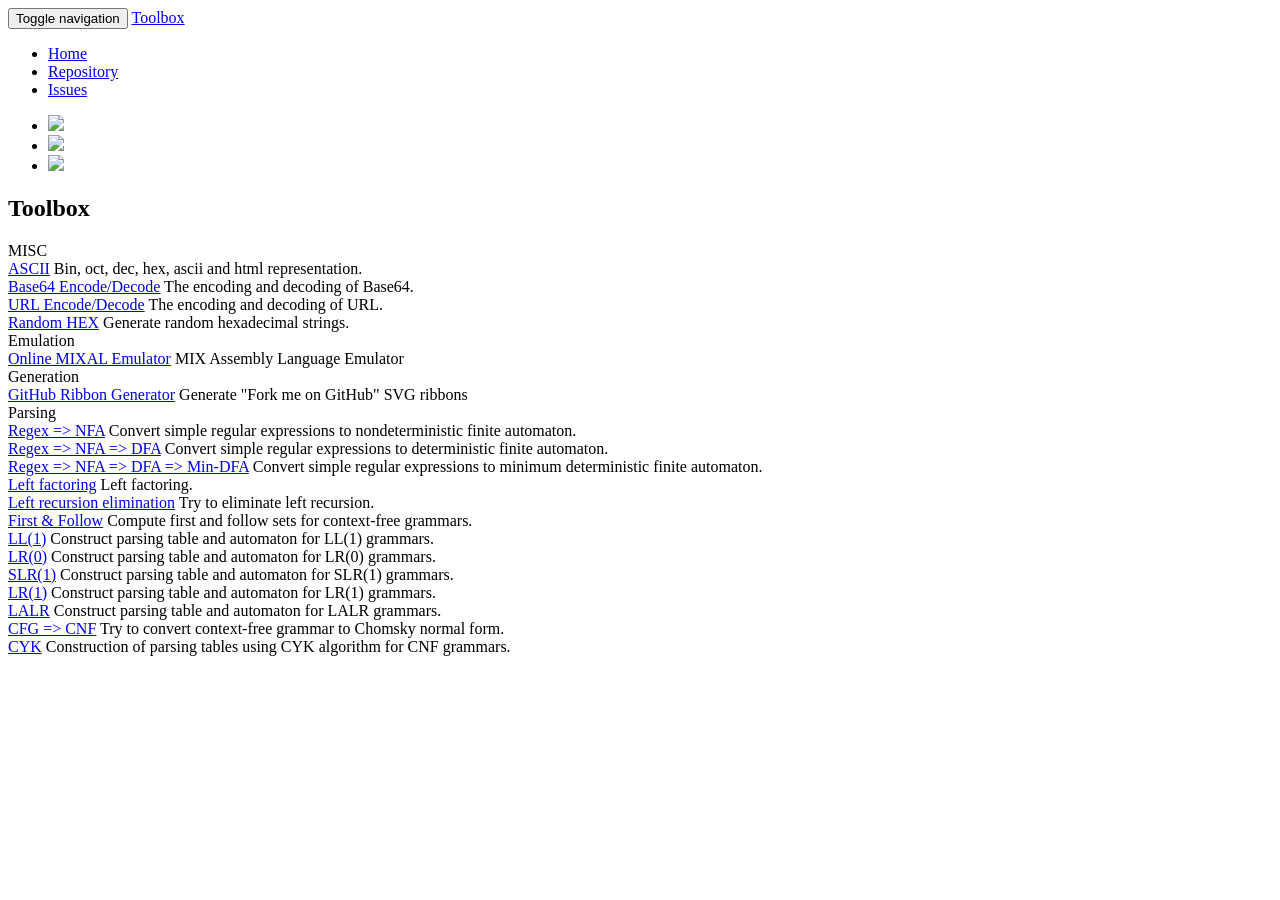
==== index.html @ 64e1bd09 "Step by step simulation working" ====
<!DOCTYPE html>
<html>
  <head>
    <title>Toolbox</title>
    <meta charset="UTF-8">
    <meta http-equiv="X-UA-Compatible" content="IE=edge" />
    <meta name="viewport" content="width=device-width,initial-scale=1,user-scalable=no" />
    <meta name="google-site-verification" content="tXyJhIUjwgDkdY4scPFF1nBiVW9co3-HjowXazdoL7I" />
    <link rel="stylesheet" href="./lib/css/bootstrap.min.css">
    <link rel="stylesheet" href="./lib/css/ripples.min.css">
    <link rel="stylesheet" href="./lib/css/bootstrap-material-design.min.css">
    <link rel="stylesheet" href="./css/toolbox.css">
    <link rel="stylesheet" href="./css/index.css">
  </head>
  <body>
    <nav class="navbar navbar-default navbar-fixed-top">
      <div class="container">
        <div class="navbar-header">
          <button type="button" class="navbar-toggle collapsed" data-toggle="collapse" data-target="#navbar" aria-expanded="false" aria-controls="navbar">
            <span class="sr-only">Toggle navigation</span>
            <span class="icon-bar"></span>
            <span class="icon-bar"></span>
            <span class="icon-bar"></span>
          </button>
          <a class="navbar-brand" href="/toolbox">Toolbox</a>
        </div>
        <div id="navbar" class="collapse navbar-collapse">
          <ul class="nav navbar-nav">
            <li class="active"><a href="/toolbox">Home</a></li>
            <li><a href="https://github.com/CyberZHG/toolbox">Repository</a></li>
            <li><a href="https://github.com/CyberZHG/toolbox/issues">Issues</a></li>
          </ul>
          <ul class="nav navbar-nav navbar-right hidden-xs">
            <li class="hidden-sm hidden-xs">
              <a href="https://github.com/CyberZHG/toolbox/issues">
                <img src="https://img.shields.io/github/issues/CyberZHG/toolbox.svg?maxAge=2592000">
              </a>
            </li>
            <li class="hidden-md hidden-sm hidden-xs">
              <a href="https://github.com/CyberZHG/toolbox/graphs/contributors">
                <img src="https://img.shields.io/github/contributors/CyberZHG/toolbox.svg?maxAge=2592000">
              </a>
            </li>
            <li>
              <a href="https://github.com/CyberZHG/toolbox">
                <img src="https://img.shields.io/github/stars/CyberZHG/toolbox.svg?style=social&label=Star&maxAge=2592000">
              </a>
            </li>
          </ul>
        </div>
      </div>
    </nav>

    <div class="container-fluid container-body">
<!-- Body Begin -->
<div class="page-title">
  <h2>Toolbox</h2>
</div>

<div class="tools-container">
  <div class="category-title">MISC</div>
  <div class="tool-item">
    <span class="tool-name"><a href="ascii">ASCII</a></span>
    <span class="tool-desc">Bin, oct, dec, hex, ascii and html representation.</span>
  </div>
  <div class="tool-item">
    <span class="tool-name"><a href="base64_encode">Base64 Encode/Decode</a></span>
    <span class="tool-desc">The encoding and decoding of Base64.</span>
  </div>
  <div class="tool-item">
    <span class="tool-name"><a href="url_encode">URL Encode/Decode</a></span>
    <span class="tool-desc">The encoding and decoding of URL.</span>
  </div>
  <div class="tool-item">
    <span class="tool-name"><a href="random_hex">Random HEX</a></span>
    <span class="tool-desc">Generate random hexadecimal strings.</span>
  </div>

  <div class="category-title">Emulation</div>
  <div class="tool-item">
    <span class="tool-name"><a href="https://cyberzhg.github.io/MIXAL/">Online MIXAL Emulator</a></span>
    <span class="tool-desc">MIX Assembly Language Emulator</span>
  </div>

  <div class="category-title">Generation</div>
  <div class="tool-item">
    <span class="tool-name"><a href="https://cyberzhg.github.io/fork-me-on-github-svg-ribbon/">GitHub Ribbon Generator</a></span>
    <span class="tool-desc">Generate "Fork me on GitHub" SVG ribbons</span>
  </div>

  <div class="category-title">Parsing</div>
  <div class="tool-item">
    <span class="tool-name"><a href="regex2nfa">Regex => NFA</a></span>
    <span class="tool-desc">Convert simple regular expressions to nondeterministic finite automaton.</span>
  </div>
  <div class="tool-item">
    <span class="tool-name"><a href="nfa2dfa">Regex => NFA => DFA</a></span>
    <span class="tool-desc">Convert simple regular expressions to deterministic finite automaton.</span>
  </div>
  <div class="tool-item">
    <span class="tool-name"><a href="min_dfa">Regex => NFA => DFA => Min-DFA</a></span>
    <span class="tool-desc">Convert simple regular expressions to minimum deterministic finite automaton.</span>
  </div>
  <div class="tool-item">
    <span class="tool-name"><a href="https://cyberzhg.github.io/parsing-toys/tools/cfg_left_factoring.html">Left factoring</a></span>
    <span class="tool-desc">Left factoring.</span>
  </div>
  <div class="tool-item">
    <span class="tool-name"><a href="https://cyberzhg.github.io/parsing-toys/tools/cfg_left_recursion.html">Left recursion elimination</a></span>
    <span class="tool-desc">Try to eliminate left recursion.</span>
  </div>
  <div class="tool-item">
    <span class="tool-name"><a href="https://cyberzhg.github.io/parsing-toys/tools/cfg_first_and_follow.html">First &amp; Follow</a></span>
    <span class="tool-desc">Compute first and follow sets for context-free grammars.</span>
  </div>
  <div class="tool-item">
    <span class="tool-name"><a href="https://cyberzhg.github.io/parsing-toys/tools/cfg_ll1.html">LL(1)</a></span>
    <span class="tool-desc">Construct parsing table and automaton for LL(1) grammars.</span>
  </div>
  <div class="tool-item">
    <span class="tool-name"><a href="http://0.0.0.0:8000/lr0.html">LR(0)</a></span>
    <span class="tool-desc">Construct parsing table and automaton for LR(0) grammars.</span>
  </div>
  <div class="tool-item">
    <span class="tool-name"><a href="https://cyberzhg.github.io/parsing-toys/tools/cfg_slr1.html">SLR(1)</a></span>
    <span class="tool-desc">Construct parsing table and automaton for SLR(1) grammars.</span>
  </div>
  <div class="tool-item">
    <span class="tool-name"><a href="https://cyberzhg.github.io/parsing-toys/tools/cfg_lr1.html">LR(1)</a></span>
    <span class="tool-desc">Construct parsing table and automaton for LR(1) grammars.</span>
  </div>
  <div class="tool-item">
    <span class="tool-name"><a href="https://cyberzhg.github.io/parsing-toys/tools/cfg_lalr1.html">LALR</a></span>
    <span class="tool-desc">Construct parsing table and automaton for LALR grammars.</span>
  </div>
  <div class="tool-item">
    <span class="tool-name"><a href="https://cyberzhg.github.io/parsing-toys/tools/cfg_cnf.html">CFG => CNF</a></span>
    <span class="tool-desc">Try to convert context-free grammar to Chomsky normal form.</span>
  </div>
  <div class="tool-item">
    <span class="tool-name"><a href="https://cyberzhg.github.io/parsing-toys/tools/cfg_cyk.html">CYK</a></span>
    <span class="tool-desc">Construction of parsing tables using CYK algorithm for CNF grammars.</span>
  </div>
</div>

<!-- Body End -->
    </div>

    <script src="./lib/js/jquery.min.js"></script>
    <script src="./lib/js/bootstrap.min.js"></script>
    <script src="./lib/js/ripples.min.js"></script>
    <script src="./lib/js/material.min.js"></script>
    <script src="./js/index.js"></script>
    <script>
    $(function() {
        $.material.init();
    });
    </script>

    <!-- Google Analytics -->
    <script>
      (function(i,s,o,g,r,a,m){i['GoogleAnalyticsObject']=r;i[r]=i[r]||function(){
      (i[r].q=i[r].q||[]).push(arguments)},i[r].l=1*new Date();a=s.createElement(o),
      m=s.getElementsByTagName(o)[0];a.async=1;a.src=g;m.parentNode.insertBefore(a,m)
      })(window,document,'script','https://www.google-analytics.com/analytics.js','ga');

      ga('create', 'UA-75616109-2', 'auto');
      ga('send', 'pageview');
    </script>

  </body>
</html>
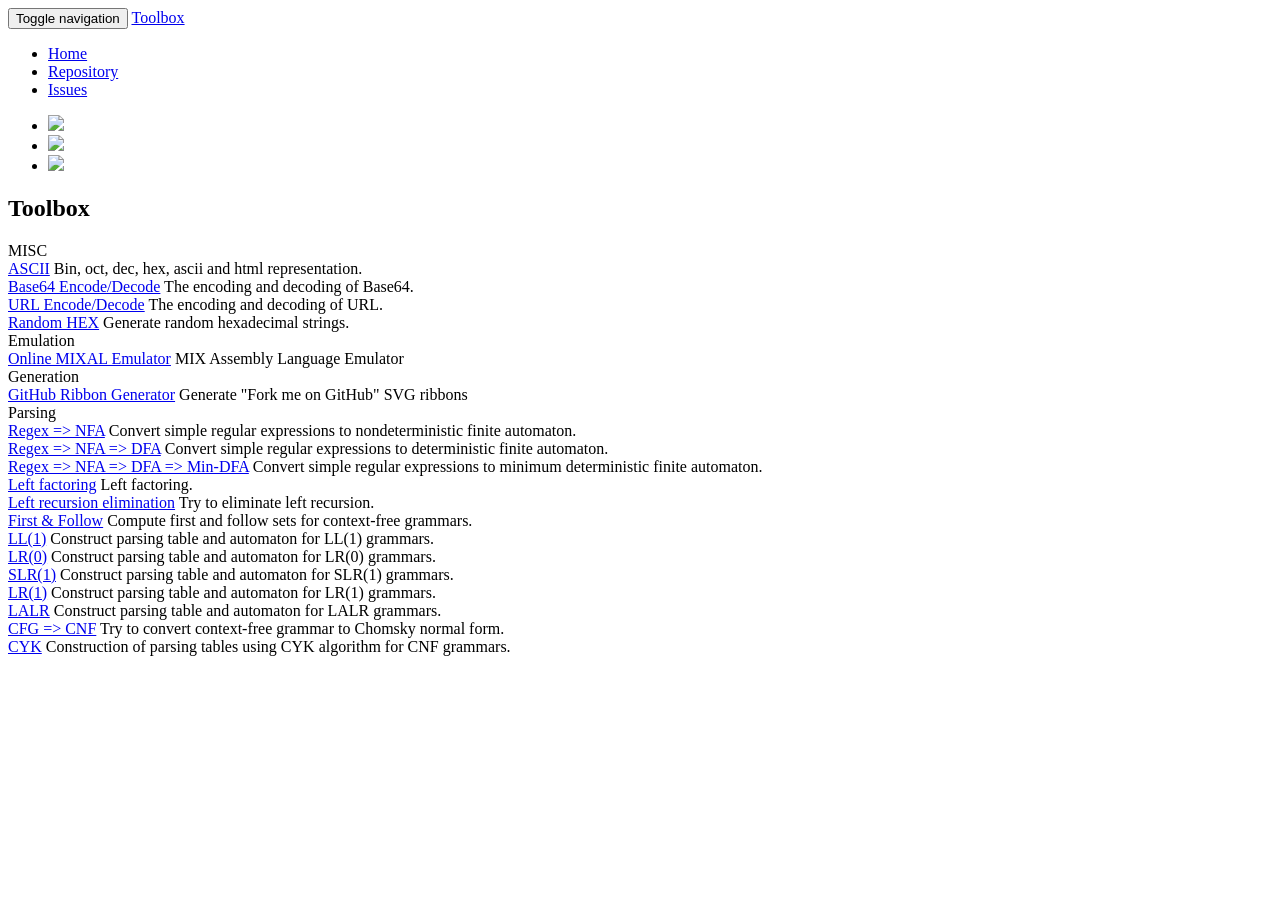
==== commit a4f8b302: "hosted on github pages" ====
--- a/index.html
+++ b/index.html
@@ -118,7 +118,7 @@
     <span class="tool-desc">Construct parsing table and automaton for LL(1) grammars.</span>
   </div>
   <div class="tool-item">
-    <span class="tool-name"><a href="http://0.0.0.0:8000/lr0.html">LR(0)</a></span>
+    <span class="tool-name"><a href="https://superb-man.github.io/toolbox/lr0.html">LR(0)</a></span>
     <span class="tool-desc">Construct parsing table and automaton for LR(0) grammars.</span>
   </div>
   <div class="tool-item">
